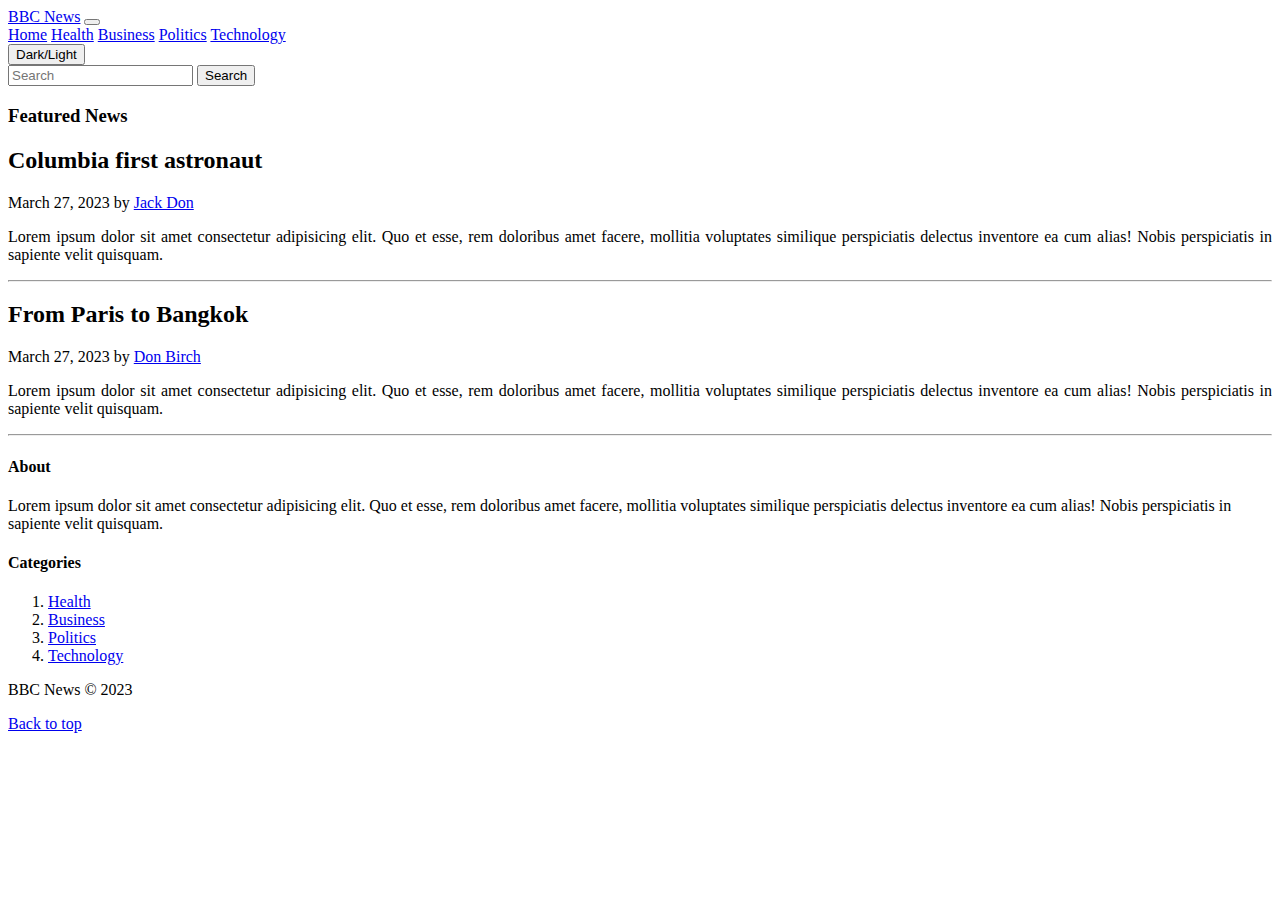
==== index.html @ a2863b8d "Add files via upload" ====
<!DOCTYPE html>
<html lang="en">
    <head>
        <meta charset="UTF-8" />
        <meta name="viewport" content="width=device-width, initial-scale=1.0" />
        <title>News Website</title>
        <link href="https://cdn.jsdelivr.net/npm/bootstrap@5.3.0-alpha1/dist/css/bootstrap.min.css" rel="stylesheet" integrity="sha384-GLhlTQ8iRABdZLl6O3oVMWSktQOp6b7In1Zl3/Jr59b6EGGoI1aFkw7cmDA6j6gD" crossorigin="anonymous">
        <script src="app.js"></script>
        <link href="style.css" rel="stylesheet">
    </head>
    <body>
        <nav class="navbar navbar-expand-md navbar-dark bg-dark">
            <div class="container-fluid">
                <a class="navbar-brand ms-5" href="#">BBC News</a>
                <button class="navbar-toggler" type="button" data-bs-toggle="collapse" data-bs-target="#navbarNavAltMarkup" aria-controls="navbarNavAltMarkup" aria-expanded="false" aria-label="Toggle navigation">
                    <span class="navbar-toggler-icon"></span>
                </button>
                <div class="collapse navbar-collapse" id="navbarNavAltMarkup">
                    <div class="d-flex justify-content-end ms-auto">
                        <div class="navbar-nav me-5">
                            <a class="nav-link active" aria-current="page" href="index.html">Home</a>
                            <a class="nav-link" href="#">Health</a>
                            <a class="nav-link" href="#">Business</a>
                            <a class="nav-link" href="#">Politics</a>
                            <a class="nav-link" href="#">Technology</a>                        
                        </div>
                    </div> 
                </div>
                <button class="btn btn-light" id="toggleDarkMode" onclick="dark_mode()">
                    Dark/Light
                </button>
            </div>    
        </nav>

        <main class="container">
            <form class="form-inline d-flex justify-content-end p-4" onsubmit="submit_form()">
                <input
                    class="form-control d-inline"
                    type="text"
                    placeholder="Search"
                />
                <button class="btn btn-outline-success ms-2" type="submit" onclick="create()">
                    Search
                </button>
            </form>
            <div class="row">
                <div class="col-md-8 blog-main">
                    <h3 class="pb-3 mb-4 font-italic border-bottom">Featured News</h3>

                    <div class="blog-post">
                        <h2 class="blog-post-title">Columbia first astronaut</h2>
                        <p class="blog-post-meta">March 27, 2023 by <a href="#">Jack Don</a></p>

                        <p>
                            Lorem ipsum dolor sit amet consectetur adipisicing elit. 
                            Quo et esse, rem doloribus amet facere, mollitia voluptates similique perspiciatis delectus inventore ea cum alias!
                            Nobis perspiciatis in sapiente velit quisquam.
                        </p>
                        <hr />
                    </div>

                    <div class="blog-post">
                        <h2 class="blog-post-title">From Paris to Bangkok</h2>
                        <p class="blog-post-meta">March 27, 2023 by <a href="#">Don Birch</a></p>
                        <p>
                            Lorem ipsum dolor sit amet consectetur adipisicing elit. 
                            Quo et esse, rem doloribus amet facere, mollitia voluptates similique perspiciatis delectus inventore ea cum alias!
                            Nobis perspiciatis in sapiente velit quisquam.
                        </p>
                        <hr />
                    </div>
                </div>

                <aside class="col-md-4 blog-sidebar">
                    <div class="p-4 mb-3 rounded">
                        <h4 class="font-italic">About</h4>
                        <p class="mb-0">
                            Lorem ipsum dolor sit amet consectetur adipisicing elit. 
                            Quo et esse, rem doloribus amet facere, mollitia voluptates similique perspiciatis delectus inventore ea cum alias!
                            Nobis perspiciatis in sapiente velit quisquam.
                        </p>
                    </div>

                    <div class="p-4">
                        <h4 class="font-italic">Categories</h4>
                        <ol class="list-unstyled mb-0">
                            <li><a href="#">Health</a></li>
                            <li><a href="#">Business</a></li>
                            <li><a href="#">Politics</a></li>
                            <li><a href="#">Technology</a></li>
                        </ol>
                    </div>
                </aside>
            </div>
        </main>
        <footer class="blog-footer d-flex flex-column align-items-center justify-content-center">
            <p>BBC News &copy; 2023</p>
            <p>
                <a href="#">Back to top</a>
            </p>
        </footer>

        <script src="https://cdn.jsdelivr.net/npm/@popperjs/core@2.11.6/dist/umd/popper.min.js" integrity="sha384-oBqDVmMz9ATKxIep9tiCxS/Z9fNfEXiDAYTujMAeBAsjFuCZSmKbSSUnQlmh/jp3" crossorigin="anonymous"></script>
        <script src="https://cdn.jsdelivr.net/npm/bootstrap@5.3.0-alpha1/dist/js/bootstrap.min.js" integrity="sha384-mQ93GR66B00ZXjt0YO5KlohRA5SY2XofN4zfuZxLkoj1gXtW8ANNCe9d5Y3eG5eD" crossorigin="anonymous"></script>
    </body>
</html>
---- style.css ----
.blog-post {
    text-align: justify;
}

.dark-mode {
    background-color: black;
    color: white;
}

btn {
    background-color: white;
}

img {
    height: 70vh;
    width: 90vh;
}
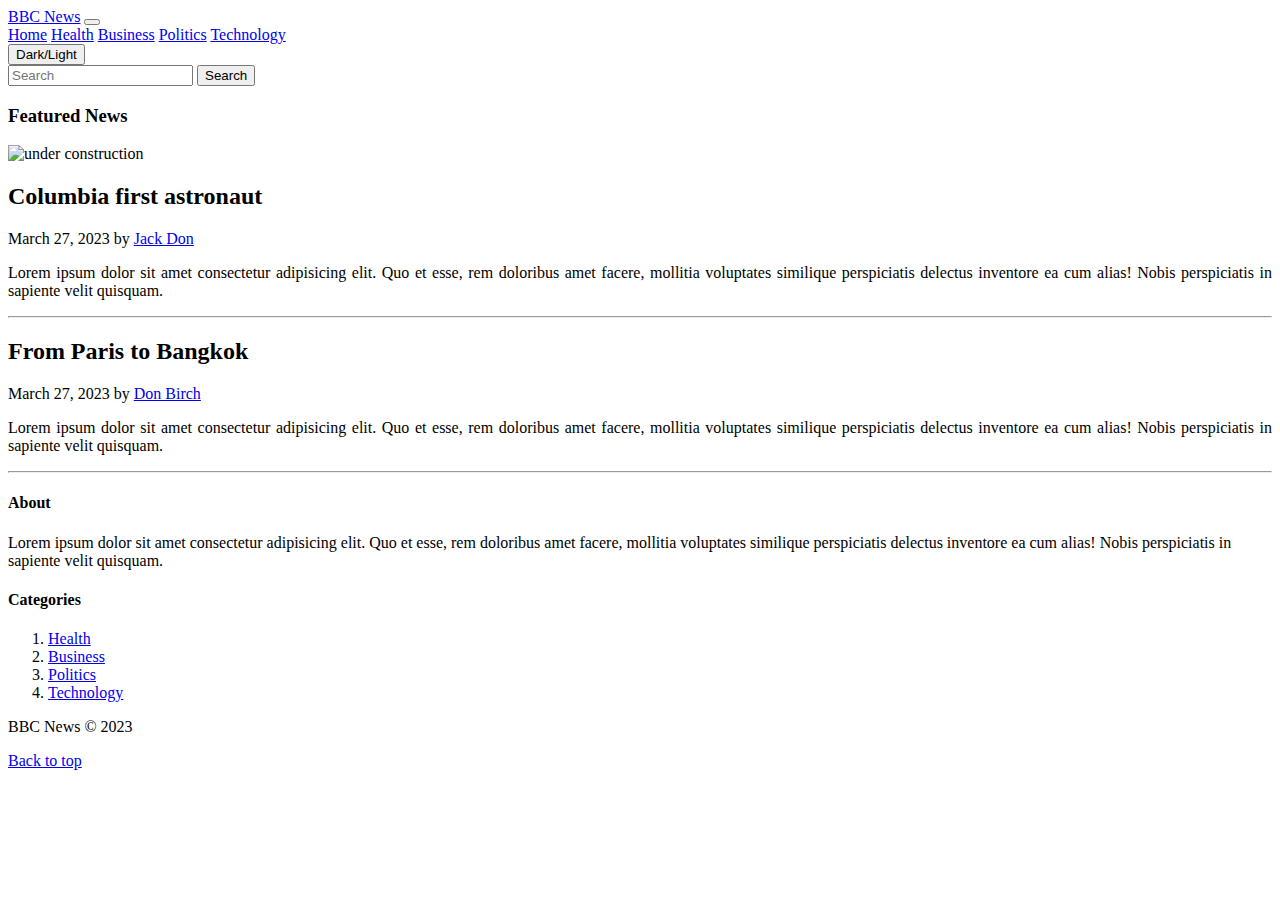
==== commit 54ae2c33: "fix: image error before" ====
--- a/index.html
+++ b/index.html
@@ -46,7 +46,9 @@
             <div class="row">
                 <div class="col-md-8 blog-main">
                     <h3 class="pb-3 mb-4 font-italic border-bottom">Featured News</h3>
-
+                    <div class="d-flex justify-content-center my-2">
+                        <img src="images/astro.jpg" alt="under construction" class="img-fluid">
+                    </div>
                     <div class="blog-post">
                         <h2 class="blog-post-title">Columbia first astronaut</h2>
                         <p class="blog-post-meta">March 27, 2023 by <a href="#">Jack Don</a></p>
